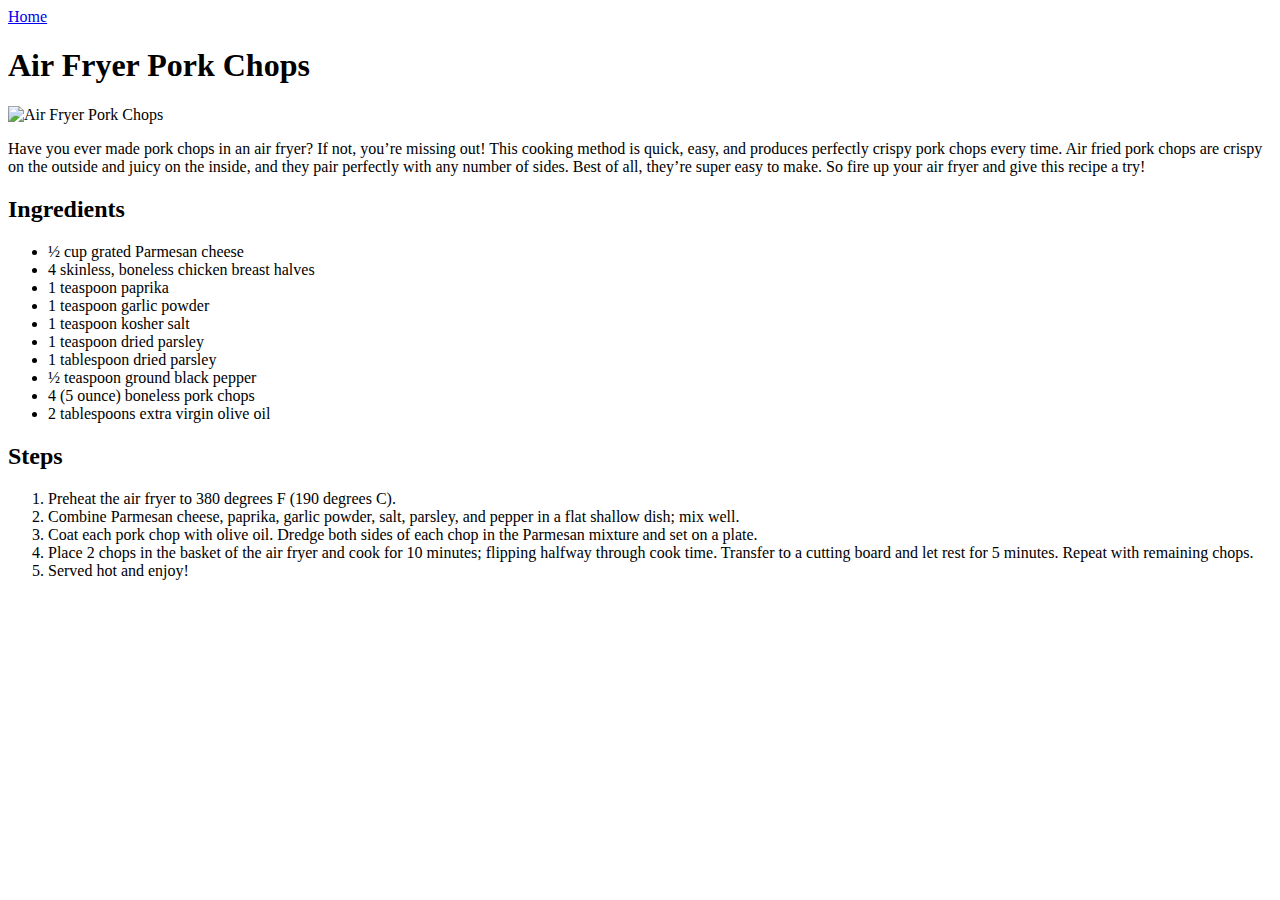
==== recipes/air-fryer-pork-chops.html @ cc203388 "Saved webpages" ====
<!DOCTYPE html>
<html lang="en">
<head>
    <meta charset="UTF-8">
    <meta name="viewport" content="width=device-width, initial-scale=1.0">
    <title>Air Fryer Pork Chops Recipe</title>
</head>
<body>
    <a href="../index.html" rel="noreferrer noopener"> Home</a>
    <h1>Air Fryer Pork Chops</h1>

    <img src="media/image(2).webp" alt="Air Fryer Pork Chops">
    <p>
        Have you ever made pork chops in an air fryer? If not, you’re missing out! This cooking method is quick, easy, and produces perfectly crispy pork chops every time.
        Air fried pork chops are crispy on the outside and juicy on the inside, and they pair perfectly with any number of sides.
        Best of all, they’re super easy to make. So fire up your air fryer and give this recipe a try!
    </p>

    <h2>Ingredients</h2>
    <ul>
        <li>½ cup grated Parmesan cheese</li>
        <li>4 skinless, boneless chicken breast halves </li>
        <li>1 teaspoon paprika</li>
        <li>1 teaspoon garlic powder        </li>
        <li>1 teaspoon kosher salt</li>
        <li>1 teaspoon dried parsley</li>
        <li>1 tablespoon dried parsley</li>
        <li>½ teaspoon ground black pepper</li>
        <li>4 (5 ounce) boneless pork chops</li>
        <li>2 tablespoons extra virgin olive oil</li>
    </ul>

    <h2>Steps</h2>
    <ol>
        <li>Preheat the air fryer to 380 degrees F (190 degrees C).</li>
        <li>Combine Parmesan cheese, paprika, garlic powder, salt, parsley, and pepper in a flat shallow dish; mix well.</li>
        <li>Coat each pork chop with olive oil. Dredge both sides of each chop in the Parmesan mixture and set on a plate.</li>
        <li>Place 2 chops in the basket of the air fryer and cook for 10 minutes; flipping halfway through cook time. Transfer to a cutting board and let rest for 5 minutes. Repeat with remaining chops.</li>
        <li>Served hot and enjoy!</li>        
    </ol>
</body>
</html>
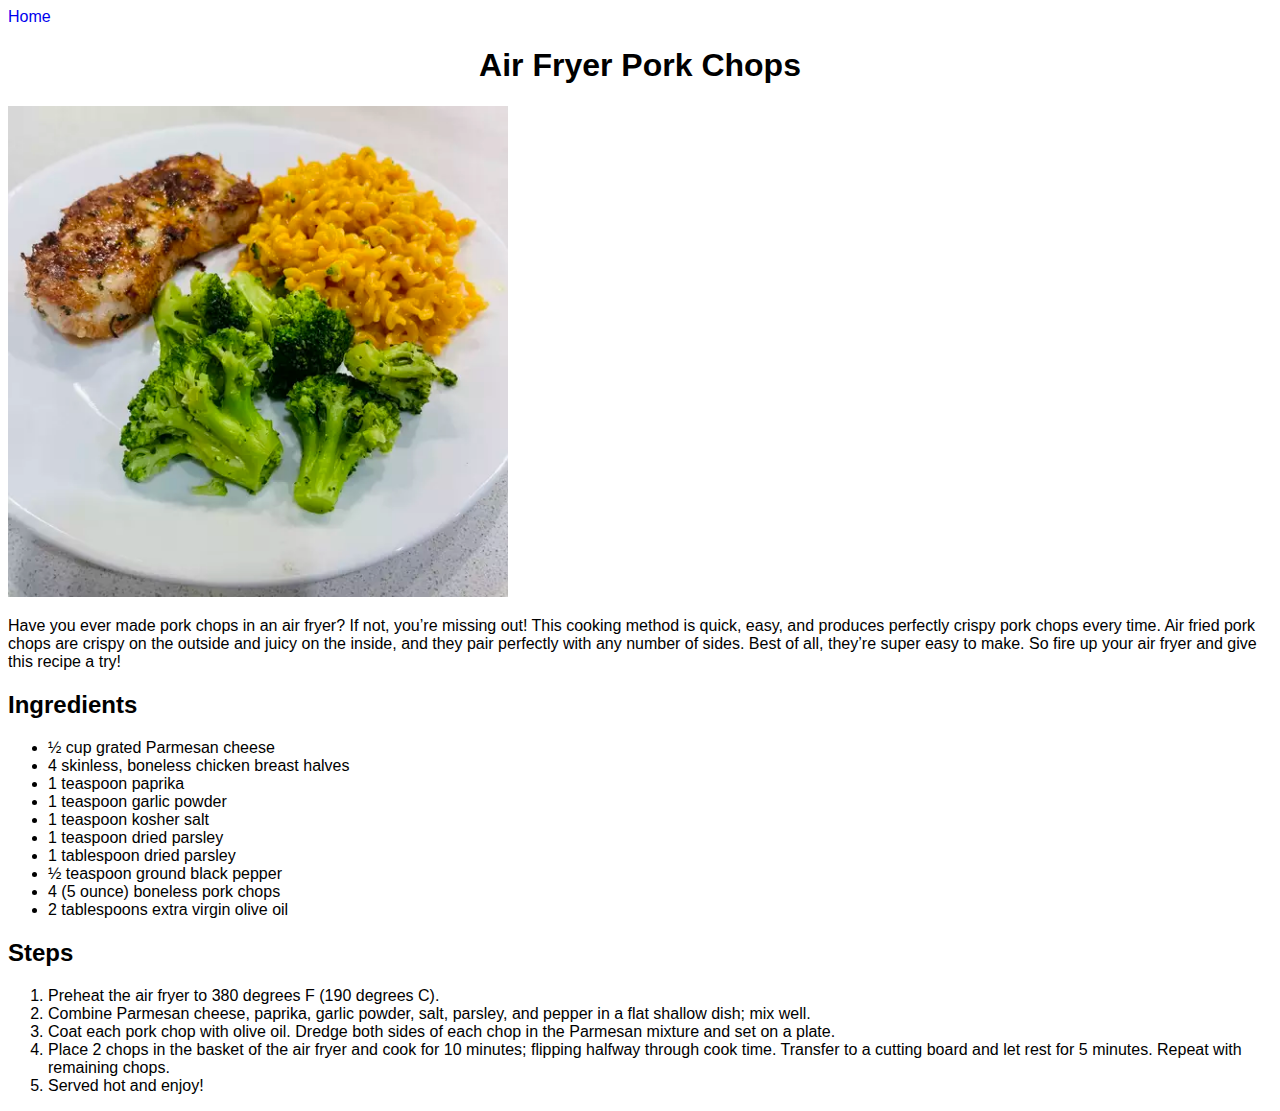
==== commit f61d4728: "Create CSS file" ====
--- a/recipes/air-fryer-pork-chops.html
+++ b/recipes/air-fryer-pork-chops.html
@@ -4,6 +4,7 @@
     <meta charset="UTF-8">
     <meta name="viewport" content="width=device-width, initial-scale=1.0">
     <title>Air Fryer Pork Chops Recipe</title>
+    <link rel="stylesheet" href="../style.css" type="text/css">
 </head>
 <body>
     <a href="../index.html" rel="noreferrer noopener"> Home</a>
--- a/style.css
+++ b/style.css
@@ -0,0 +1,29 @@
+body{
+    font-family: 'Lucida Sans', 'Lucida Sans Regular', 'Lucida Grande', 'Lucida Sans Unicode', Geneva, Verdana, sans-serif;
+}
+
+body h1{
+    text-align: center;
+}
+
+img{
+    width: 500px;
+    height: auto;
+}
+
+#header-list{
+    list-style: none;
+    padding: 5px;
+}
+
+#header-list a{
+    text-decoration: none;
+}
+
+#header-list li{
+    padding: 3px;
+}
+
+body a{
+    text-decoration: none;
+}